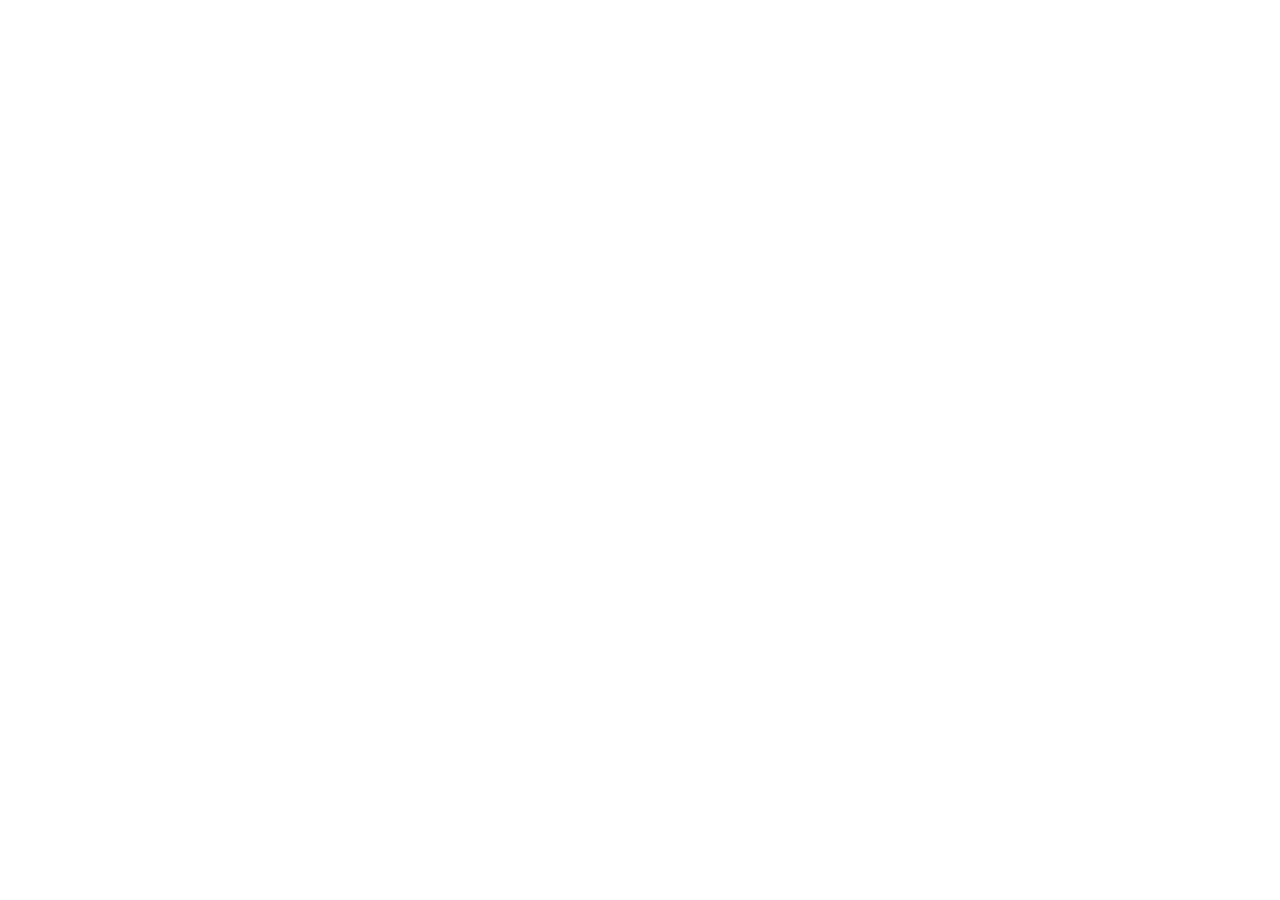
==== index.html @ d1e116f9 "Criação da interface do formulário de cadastro" ====
<!DOCTYPE html>
<html lang="pt-br">
<head>
    <meta charset="UTF-8">
    <meta name="viewport" content="width=device-width, initial-scale=1.0">
    <link href="https://cdn.jsdelivr.net/npm/bootstrap@5.3.0/dist/css/bootstrap.min.css" rel="stylesheet">
    <script src="./app.js" defer type="module"></script>
    <title>Contatos</title>
</head>
<body>
    <header>

    </header>
    <main class="container">
        <article>
            
        </article>
    </main>

    <script src="https://cdn.jsdelivr.net/npm/bootstrap@5.3.0/dist/js/bootstrap.bundle.min.js"></script>
</body>
</html>
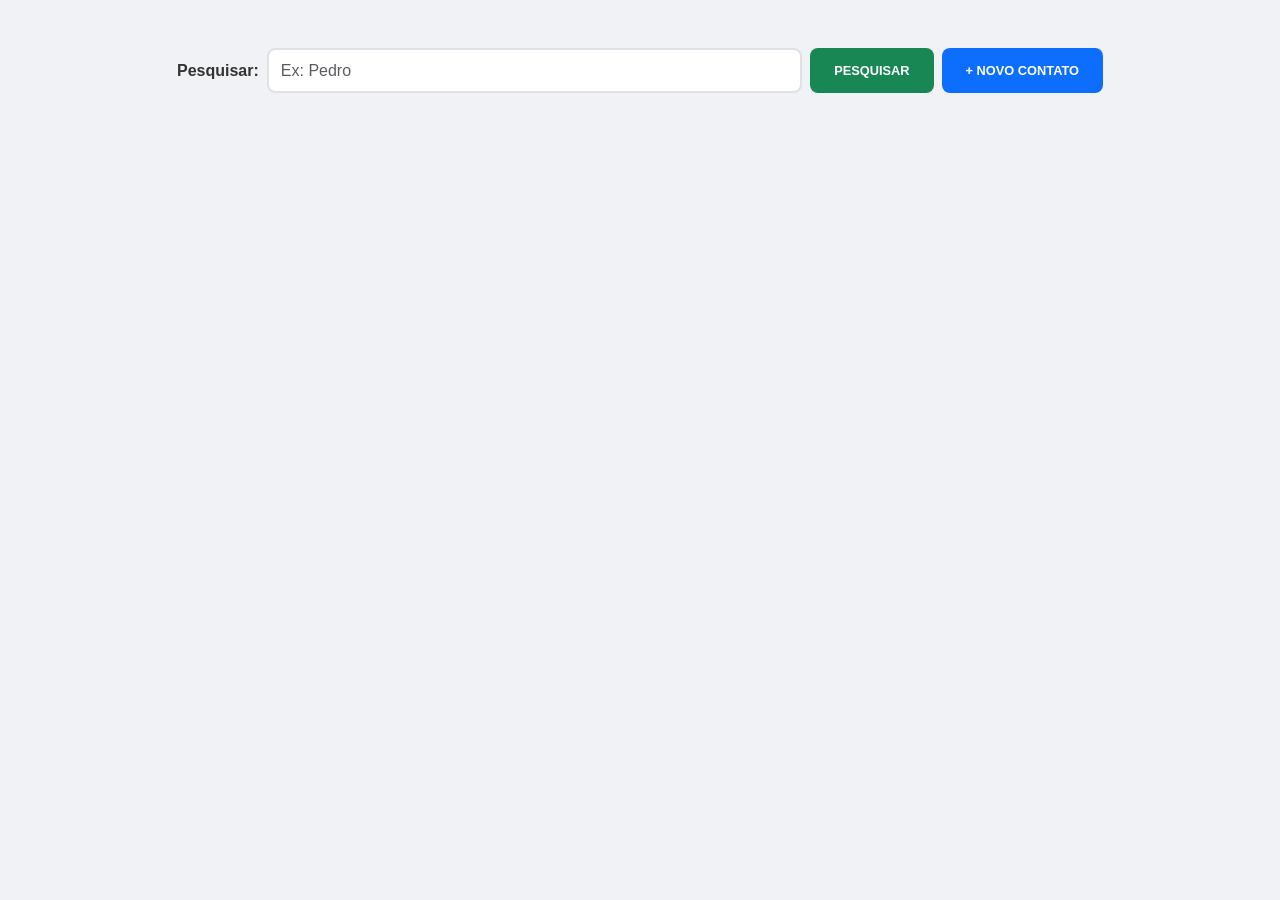
==== commit e6f4a67b: "Finalização das funções criar, deletar, alterar e carregar contatos e inicio do css" ====
--- a/index.html
+++ b/index.html
@@ -1,22 +1,37 @@
-<!DOCTYPE html>
+<!doctype html>
 <html lang="pt-br">
-<head>
-    <meta charset="UTF-8">
-    <meta name="viewport" content="width=device-width, initial-scale=1.0">
-    <link href="https://cdn.jsdelivr.net/npm/bootstrap@5.3.0/dist/css/bootstrap.min.css" rel="stylesheet">
+  <head>
+    <meta charset="UTF-8" />
+    <meta name="viewport" content="width=device-width, initial-scale=1.0" />
+    <link
+      href="https://cdn.jsdelivr.net/npm/bootstrap@5.3.0/dist/css/bootstrap.min.css"
+      rel="stylesheet"
+    />
     <script src="./app.js" defer type="module"></script>
+    <link rel="stylesheet" href="./style.css" />
     <title>Contatos</title>
-</head>
-<body>
-    <header>
+  </head>
+  <body>
+    <header></header>
+    <main class="container mt-5">
+      <article id="article-contatos">
+        <h1 class="text-center fs-3 fw-bold mb-4 text-primary"></h1>
 
-    </header>
-    <main class="container">
-        <article>
-            
-        </article>
+        <!-- Campo de busca-->
+        <section class="row justify-content-center mb-5">
+          <div class="col-md-10 d-flex align-items-center justify-content-center gap-2">
+            <label for="input-contato" class="text-nowrap mb-0 fw-bold" >Pesquisar:</label>
+            <input id="input-contato" class="form-control border-2" type="text" placeholder="Ex: Pedro"/>
+            <button id="pesquisar" class="btn btn-success fw-bold px-4"> Pesquisar </button>
+           <a href="./cadastro.html" id="botao-cadastrar" class="btn btn-primary fw-bold text-nowrap px-4 d-flex align-items-center"> + Novo Contato </a>
+          </div>
+        </section>
+
+        <!--Carregar contatos -->
+        <section class="row g-4" id="lista-contatos"></section>
+      </article>
     </main>
 
     <script src="https://cdn.jsdelivr.net/npm/bootstrap@5.3.0/dist/js/bootstrap.bundle.min.js"></script>
-</body>
-</html>+  </body>
+</html>
--- a/style.css
+++ b/style.css
@@ -0,0 +1,127 @@
+@charset "UTF-8";
+
+/* Reset e Configurações Gerais */
+* {
+    padding: 0;
+    margin: 0;
+    box-sizing: border-box;
+    font-family: 'Segoe UI', Roboto, Helvetica, Arial, sans-serif;
+}
+
+body {
+    background-color: #f0f2f5;
+    color: #333;
+}
+
+/* Título Principal */
+h1.text-primary {
+    margin-top: 20px;
+    font-weight: 800;
+    text-transform: uppercase;
+}
+
+/* Estilização do Card */
+.card {
+    background-color: #ffffff;
+    border: none;
+    border-radius: 16px;
+    padding: 20px;
+    box-shadow: 0 4px 12px rgba(0, 0, 0, 0.08);
+    text-align: center;
+    transition: transform 0.3s ease, box-shadow 0.3s ease;
+    
+    /* ESSENCIAL PARA ALINHAR BOTÕES */
+    display: flex;
+    flex-direction: column;
+    height: 100%; 
+    min-height: 520px; /* Altura mínima para manter padrão */
+}
+
+.card:hover {
+    transform: translateY(-8px);
+    box-shadow: 0 12px 24px rgba(0, 0, 0, 0.15);
+}
+
+/* Imagem */
+.card img {
+    width: 100%;
+    height: 250px;
+    object-fit: cover;
+    border-radius: 12px;
+    margin-bottom: 15px;
+}
+
+/* Título e ID */
+.titulo-card {
+    font-size: 1.4rem;
+    font-weight: 700;
+    margin-bottom: 10px;
+    display: flex;
+    align-items: center;
+    justify-content: center;
+    gap: 10px;
+}
+
+.id-pequeno {
+    font-size: 0.85rem;
+    background-color: #212529;
+    color: #ffffff;
+    padding: 4px 10px;
+    border-radius: 6px;
+}
+
+/* Container de Informações - O segredo do alinhamento */
+.info-container {
+    flex-grow: 1; /* Isso faz esse bloco ocupar todo o espaço vazio */
+    margin-bottom: 20px;
+}
+
+.card p {
+    font-size: 0.9rem;
+    color: #666;
+    margin-bottom: 4px;
+}
+
+/* Grupo de Botões */
+.btn-group-custom {
+    display: flex;
+    flex-direction: column;
+    gap: 10px;
+    margin-top: auto; /* Empurra para o fim do card */
+}
+
+.btn {
+    padding: 10px;
+    font-weight: 600;
+    border-radius: 8px;
+    text-transform: uppercase;
+    font-size: 0.8rem;
+    border: none;
+}
+
+
+section .btn {
+    height: 45px; /* Altura padrão para alinhar com o input */
+    display: flex;
+    align-items: center;
+    border-radius: 8px;
+    transition: all 0.2s;
+}
+
+#input-contato {
+    height: 45px;
+    border-radius: 8px;
+}
+
+/* Responsividade para telas de celular */
+@media (max-width: 768px) {
+    .col-md-10 {
+        flex-direction: column;
+        gap: 10px !important;
+    }
+    
+    #input-contato, #pesquisar, a.btn-primary {
+        width: 100%;
+        justify-content: center;
+    }
+}
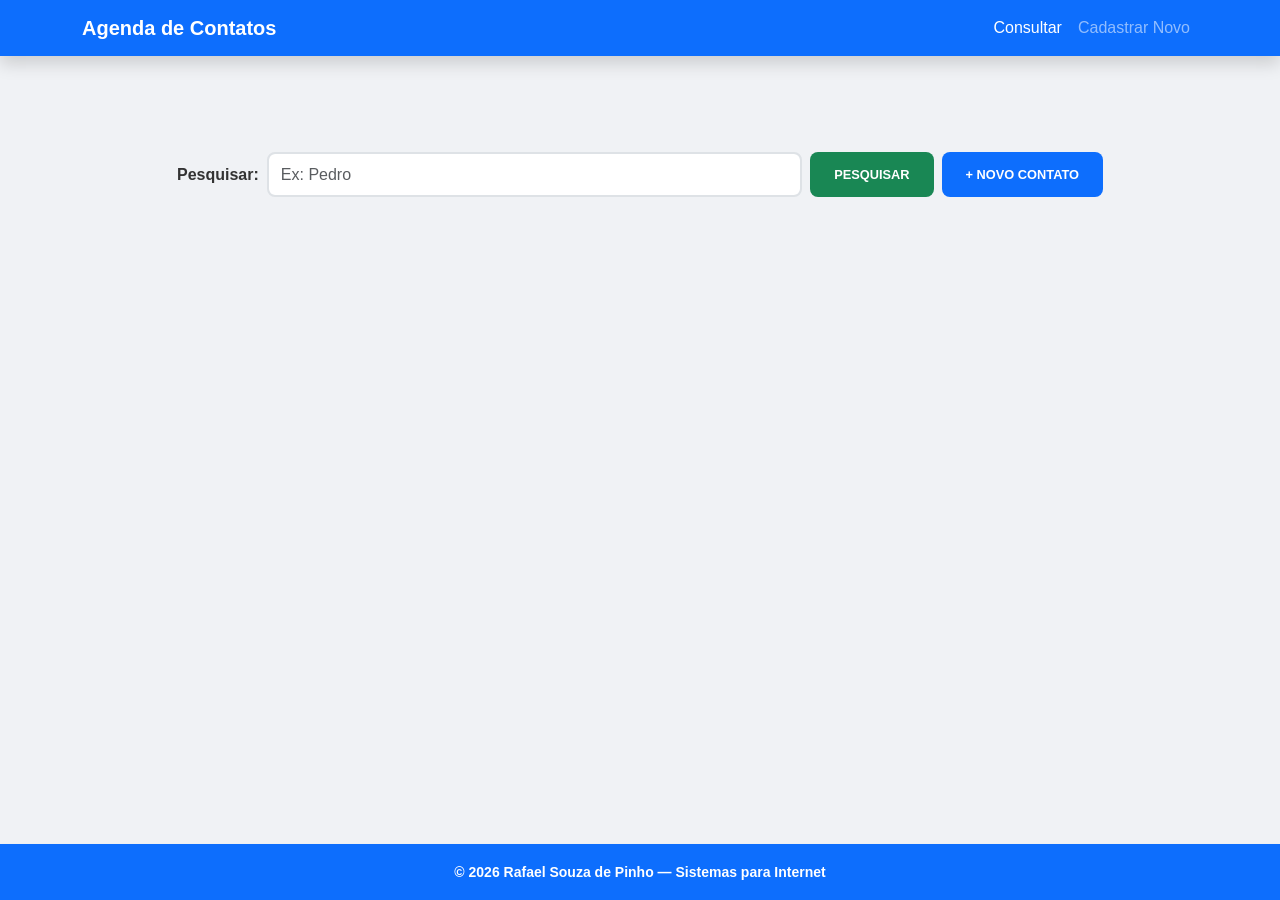
==== commit 95a64a1e: "Ajustes na editação, cadastro, criação do footer e header" ====
--- a/index.html
+++ b/index.html
@@ -5,14 +5,40 @@
     <meta name="viewport" content="width=device-width, initial-scale=1.0" />
     <link
       href="https://cdn.jsdelivr.net/npm/bootstrap@5.3.0/dist/css/bootstrap.min.css"
-      rel="stylesheet"
-    />
+      rel="stylesheet"/>
     <script src="./app.js" defer type="module"></script>
     <link rel="stylesheet" href="./style.css" />
     <title>Contatos</title>
   </head>
   <body>
-    <header></header>
+    <header>
+      <nav class="navbar navbar-expand-lg navbar-dark bg-primary shadow mb-4">
+        <div class="container">
+            <a class="navbar-brand fw-bold" href="index.html">
+                <i class="bi bi-person-lines-fill"></i> Agenda de Contatos
+            </a>
+            
+            <button class="navbar-toggler" type="button" data-bs-toggle="collapse" data-bs-target="#navbarNav">
+                <span class="navbar-toggler-icon"></span>
+            </button>
+
+            <div class="collapse navbar-collapse" id="navbarNav">
+                <ul class="navbar-nav ms-auto">
+                    <li class="nav-item">
+                        <a class="nav-link active" href="index.html">
+                            <i class="bi bi-search"></i> Consultar
+                        </a>
+                    </li>
+                    <li class="nav-item">
+                        <a class="nav-link" href="cadastro.html">
+                            <i class="bi bi-plus-circle"></i> Cadastrar Novo
+                        </a>
+                    </li>
+                </ul>
+            </div>
+        </div>
+      </nav>
+    </header>
     <main class="container mt-5">
       <article id="article-contatos">
         <h1 class="text-center fs-3 fw-bold mb-4 text-primary"></h1>
@@ -31,7 +57,13 @@
         <section class="row g-4" id="lista-contatos"></section>
       </article>
     </main>
-
+    <footer class="bg-primary text-white py-3 mt-auto shadow-sm">
+      <div class="container text-center">
+          <small class="fw-bold">
+              &copy; 2026 Rafael Souza de Pinho — Sistemas para Internet
+          </small>
+      </div>
+    </footer>
     <script src="https://cdn.jsdelivr.net/npm/bootstrap@5.3.0/dist/js/bootstrap.bundle.min.js"></script>
   </body>
 </html>
--- a/style.css
+++ b/style.css
@@ -11,6 +11,14 @@
 body {
     background-color: #f0f2f5;
     color: #333;
+    min-height: 100vh;
+    display: flex;
+    flex-direction: column;
+
+}
+
+main {
+    flex: 1; 
 }
 
 /* Título Principal */
@@ -124,4 +132,61 @@
         width: 100%;
         justify-content: center;
     }
+}
+
+
+/* Ajuste do Label (Global para o form) */
+.form-label {
+    font-weight: normal; /* Garante que os títulos não fiquem em negrito */
+    display: block;
+    width: 100%;
+    text-align: left;
+}
+
+/* Container do Preview */
+.preview-container {
+    position: relative;
+    width: 120px;
+    height: 120px;
+    border: 2px solid #0d6efd;
+    border-radius: 12px;
+    background-color: #f8f9fa;
+    
+    /* MUDANÇA AQUI: de block para flex */
+    display: flex; 
+    align-items: center;
+    justify-content: center;
+    
+    margin: 0; 
+    overflow: hidden;
+}
+
+
+#limpar-foto {
+    margin-bottom: 5px !important; 
+}
+
+/* Estilo da imagem dentro do preview */
+.preview-image {
+    width: 100%;
+    height: 100%;
+    object-fit: cover;
+}
+
+.preview-input {
+    display: none;
+}
+
+.preview-label {
+    position: absolute;
+    top: 0;
+    left: 0;
+    width: 100%;
+    height: 100%;
+    cursor: pointer;
+    z-index: 10;
+}
+
+.btn-danger {
+    min-width: 120px;
 }
